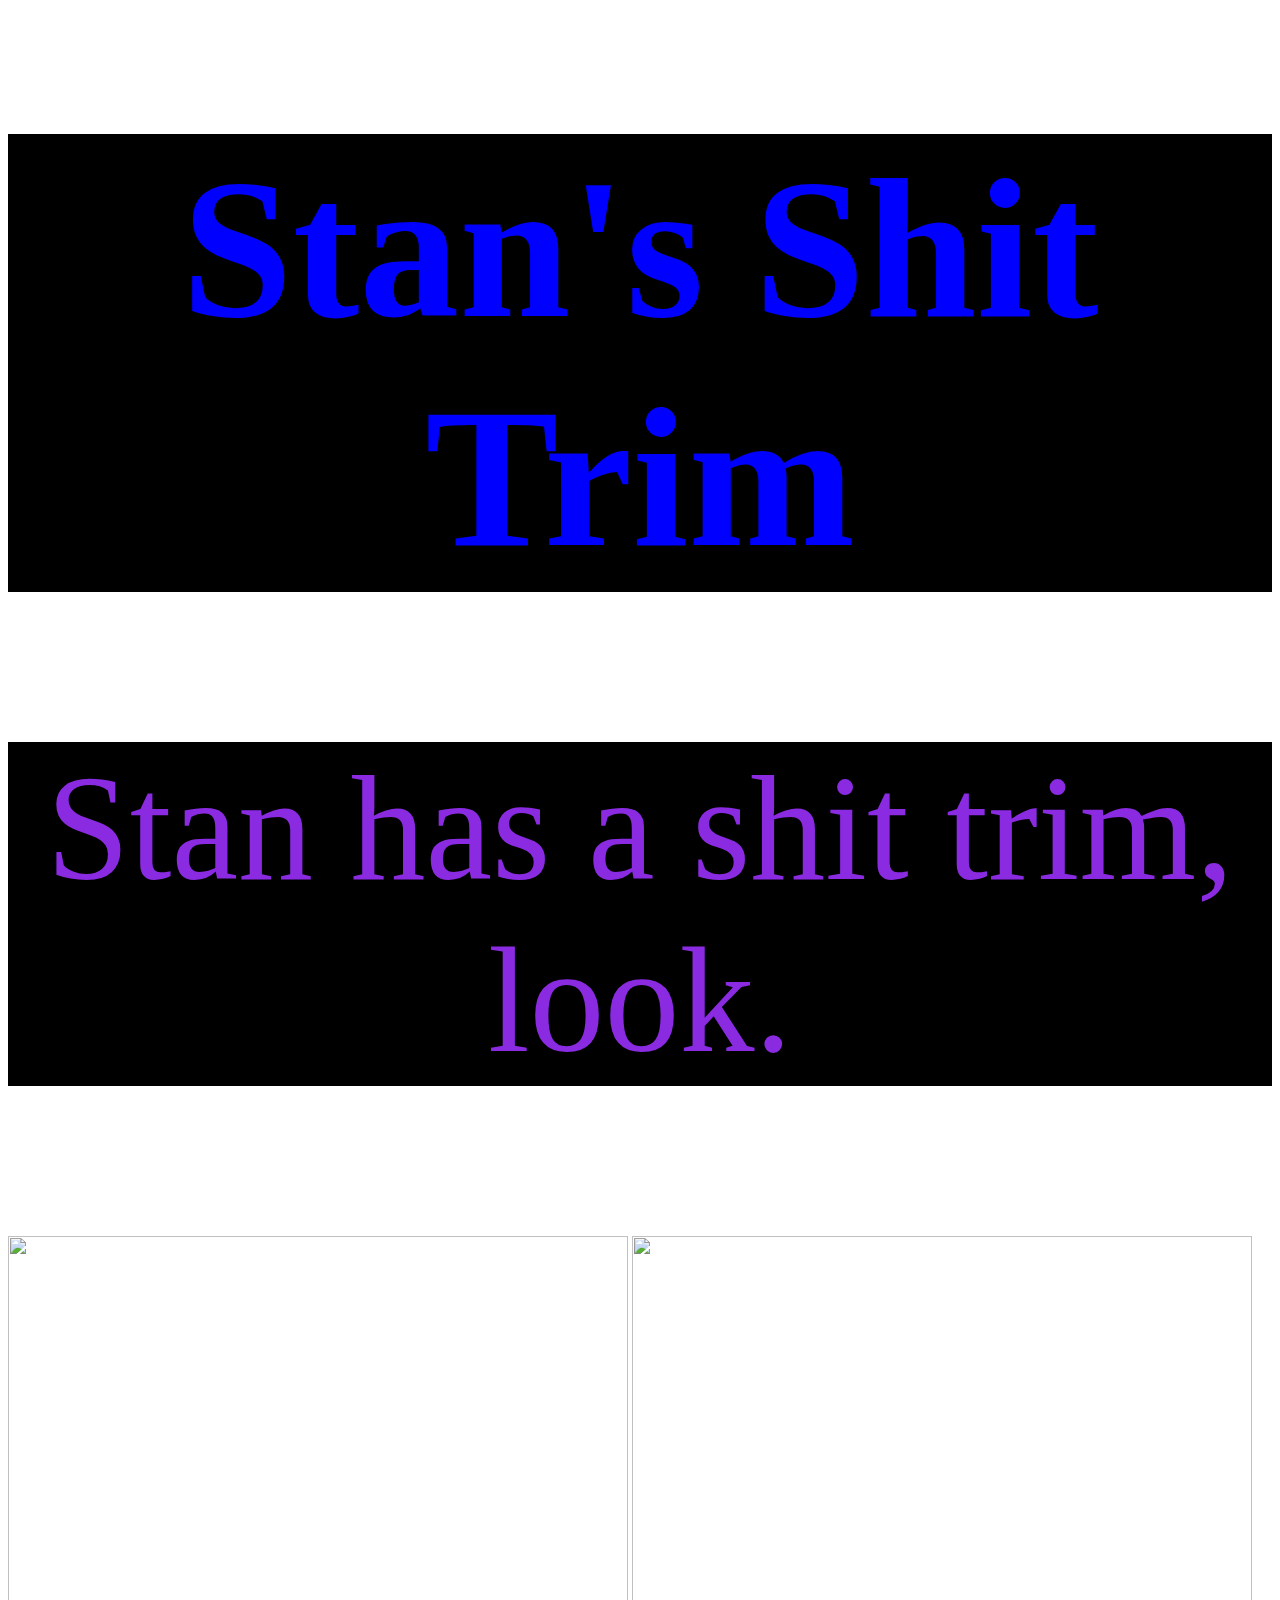
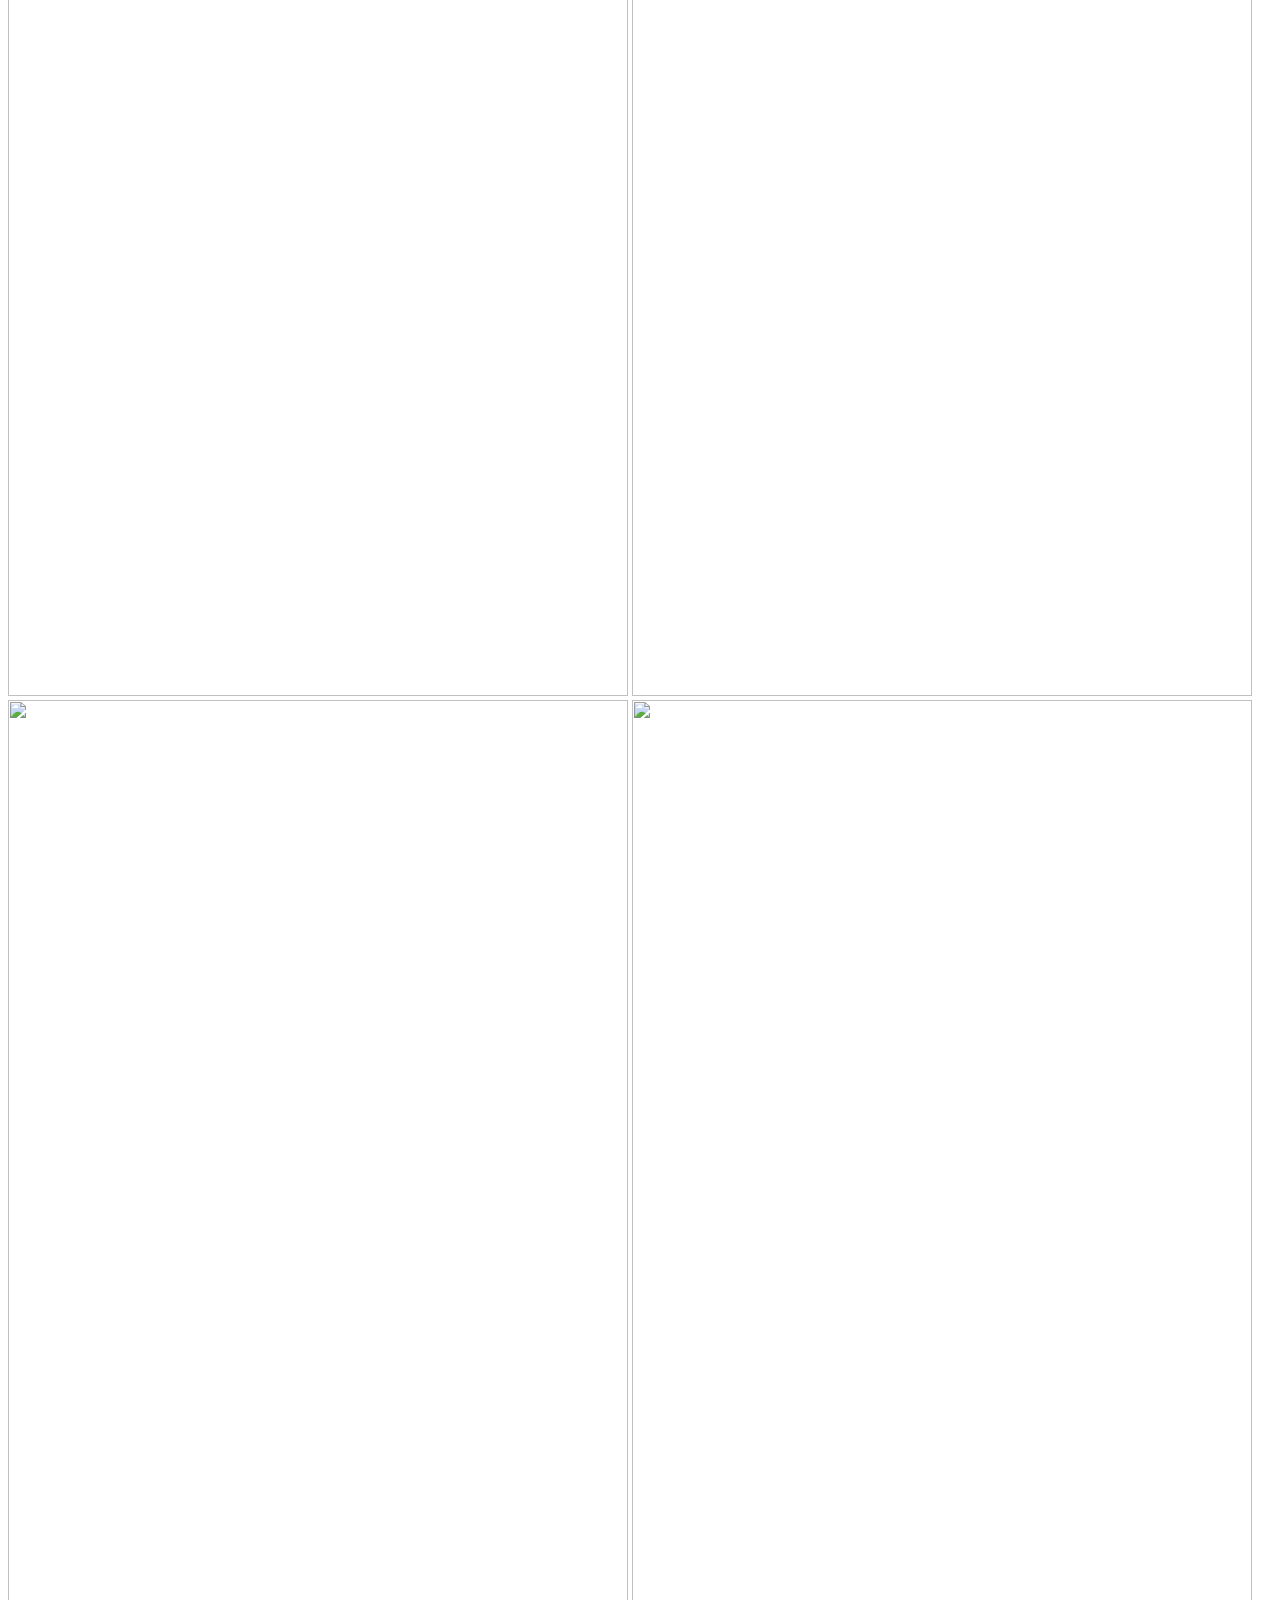
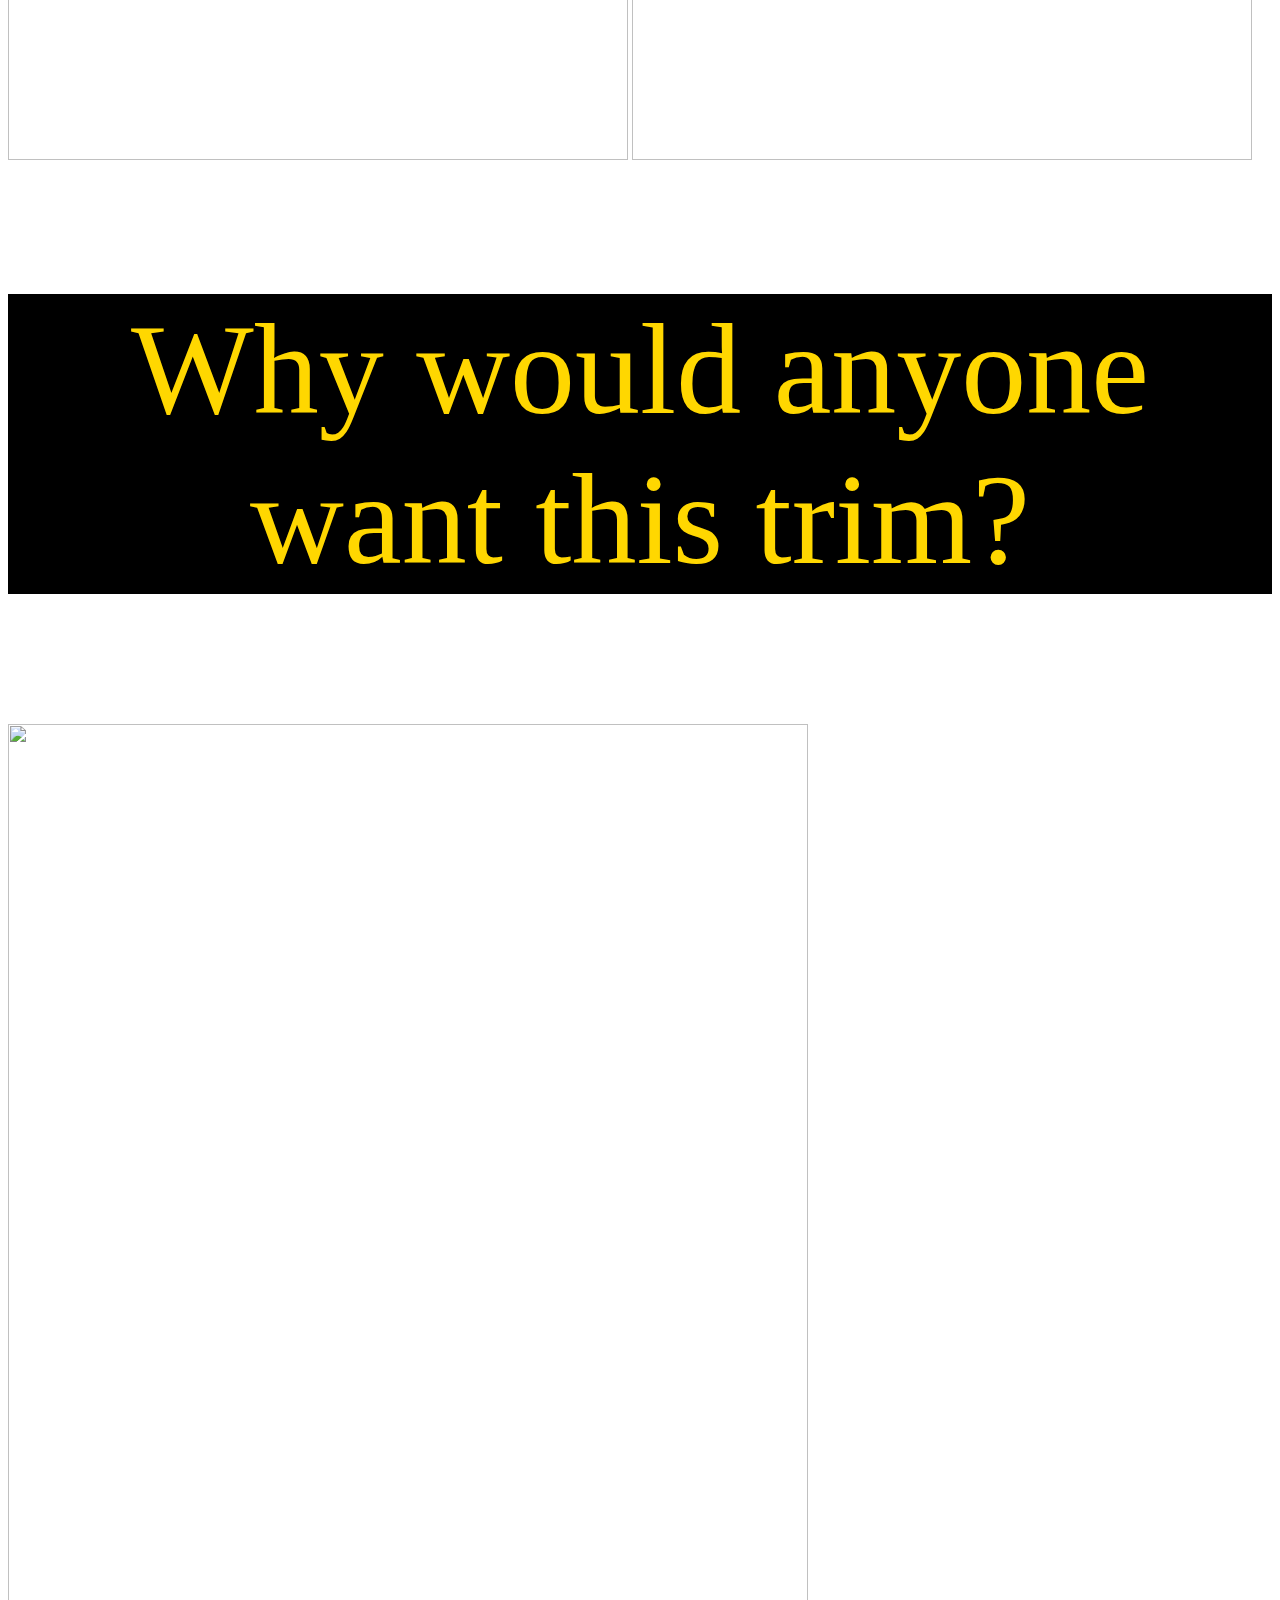
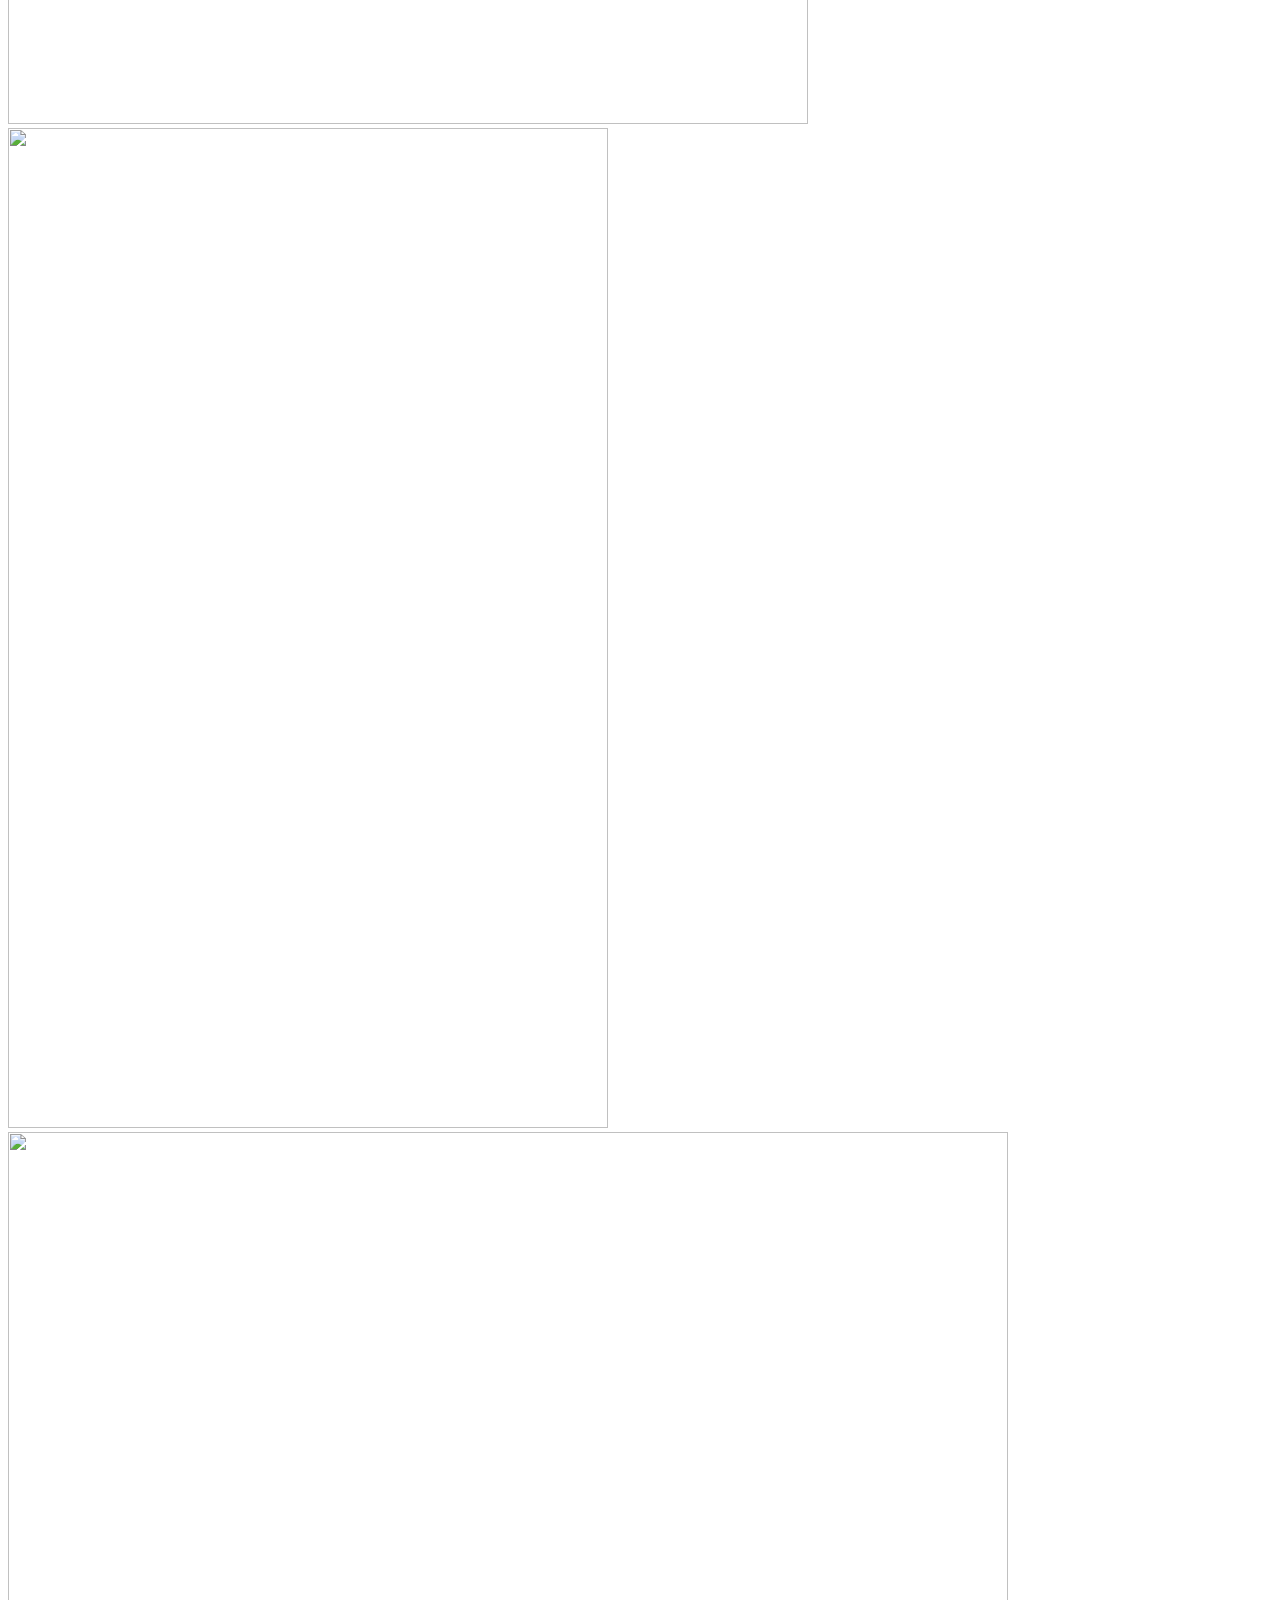
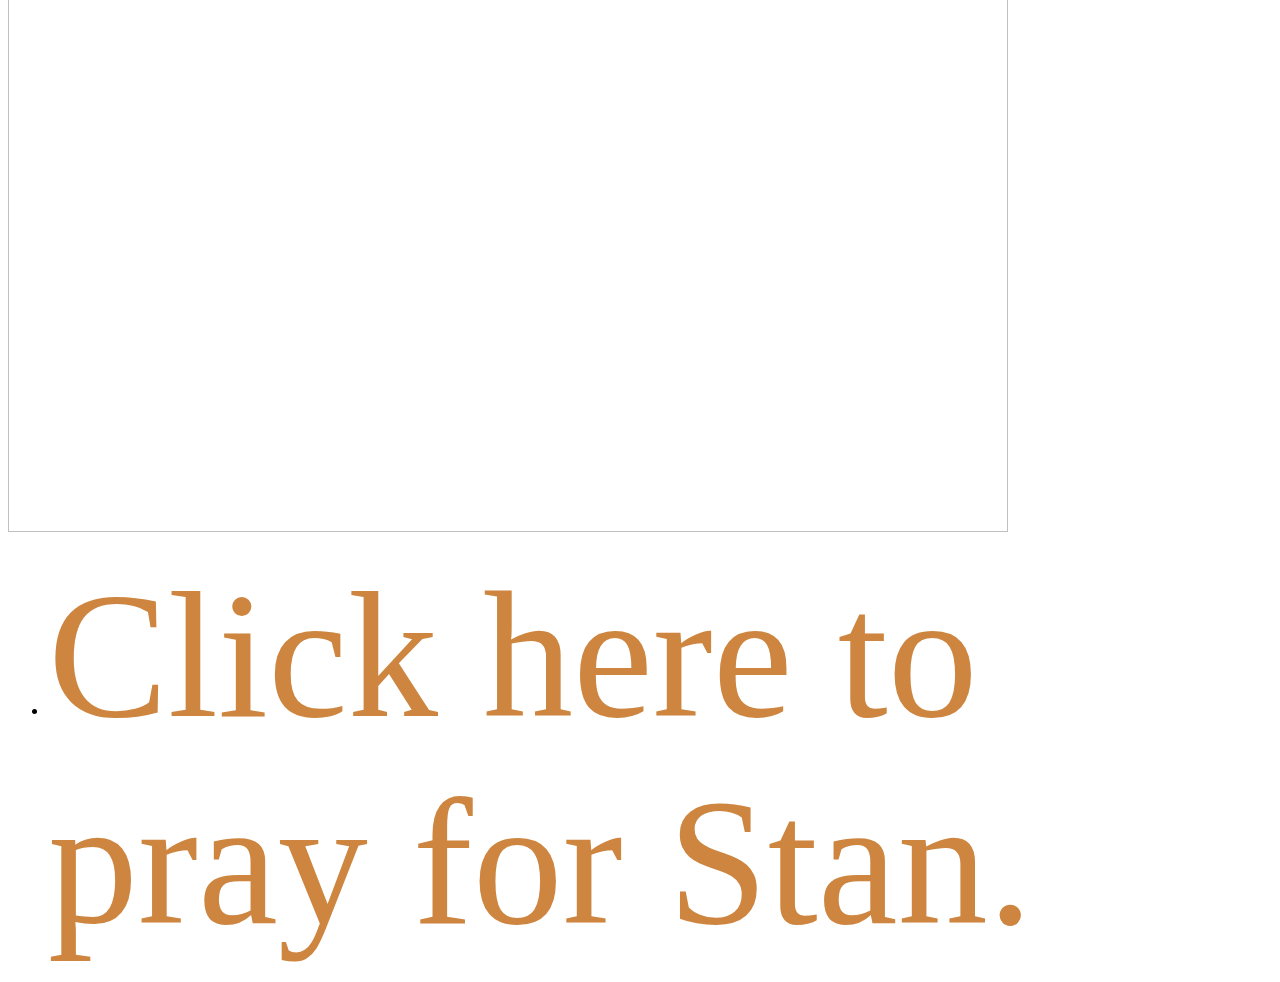
==== main.html @ 33553d33 "Add files via upload" ====
<!DOCTYPE html>
<html>
<head>
<title>Stan's Shit Trim</title>
</head>
    <link rel="stylesheet" href="main.css">
<body>
    <h1 style="color:blue;text-align:center;font-size: 200px">Stan's Shit Trim</h1>
    <p style="color:blueviolet;text-align:center;font-size: 150px"> Stan has a shit trim, look.</p>
    <img src="images/stan12.jpg" width="620" height="1060">
    <img src="images/MicrosoftTeams-image (2).png" width="620" height="1060">
    <img src="images/MicrosoftTeams-image (3).png" width="620" height="1060">
    <img src="images/MicrosoftTeams-image (4).png" width="620" height="1060">
    <p style="color:gold;text-align:center;font-size: 130px"> Why would anyone want this trim? </p>
    <img src="images/stan white.png" width="800" height="1000">
    <img src="images/stan drible.png" width="600" height="1000">
    <img src="images/MicrosoftTeams-image (7).png" width="1000" height="1000">
    <ul>
        <li><a style="font-size: 200px; color: peru; text-align: center; font-size: 180px; text-decoration: none;" href="Pray.html">Click here to pray for Stan.</a></li>
    <ul>
    
</body>
</html>
---- main.css ----
body {
  background-image: url('images/MicrosoftTeams-image\ \(2\).png')
    }

h1 {
  background-color: black;
}

p {
  background-color: black;
}
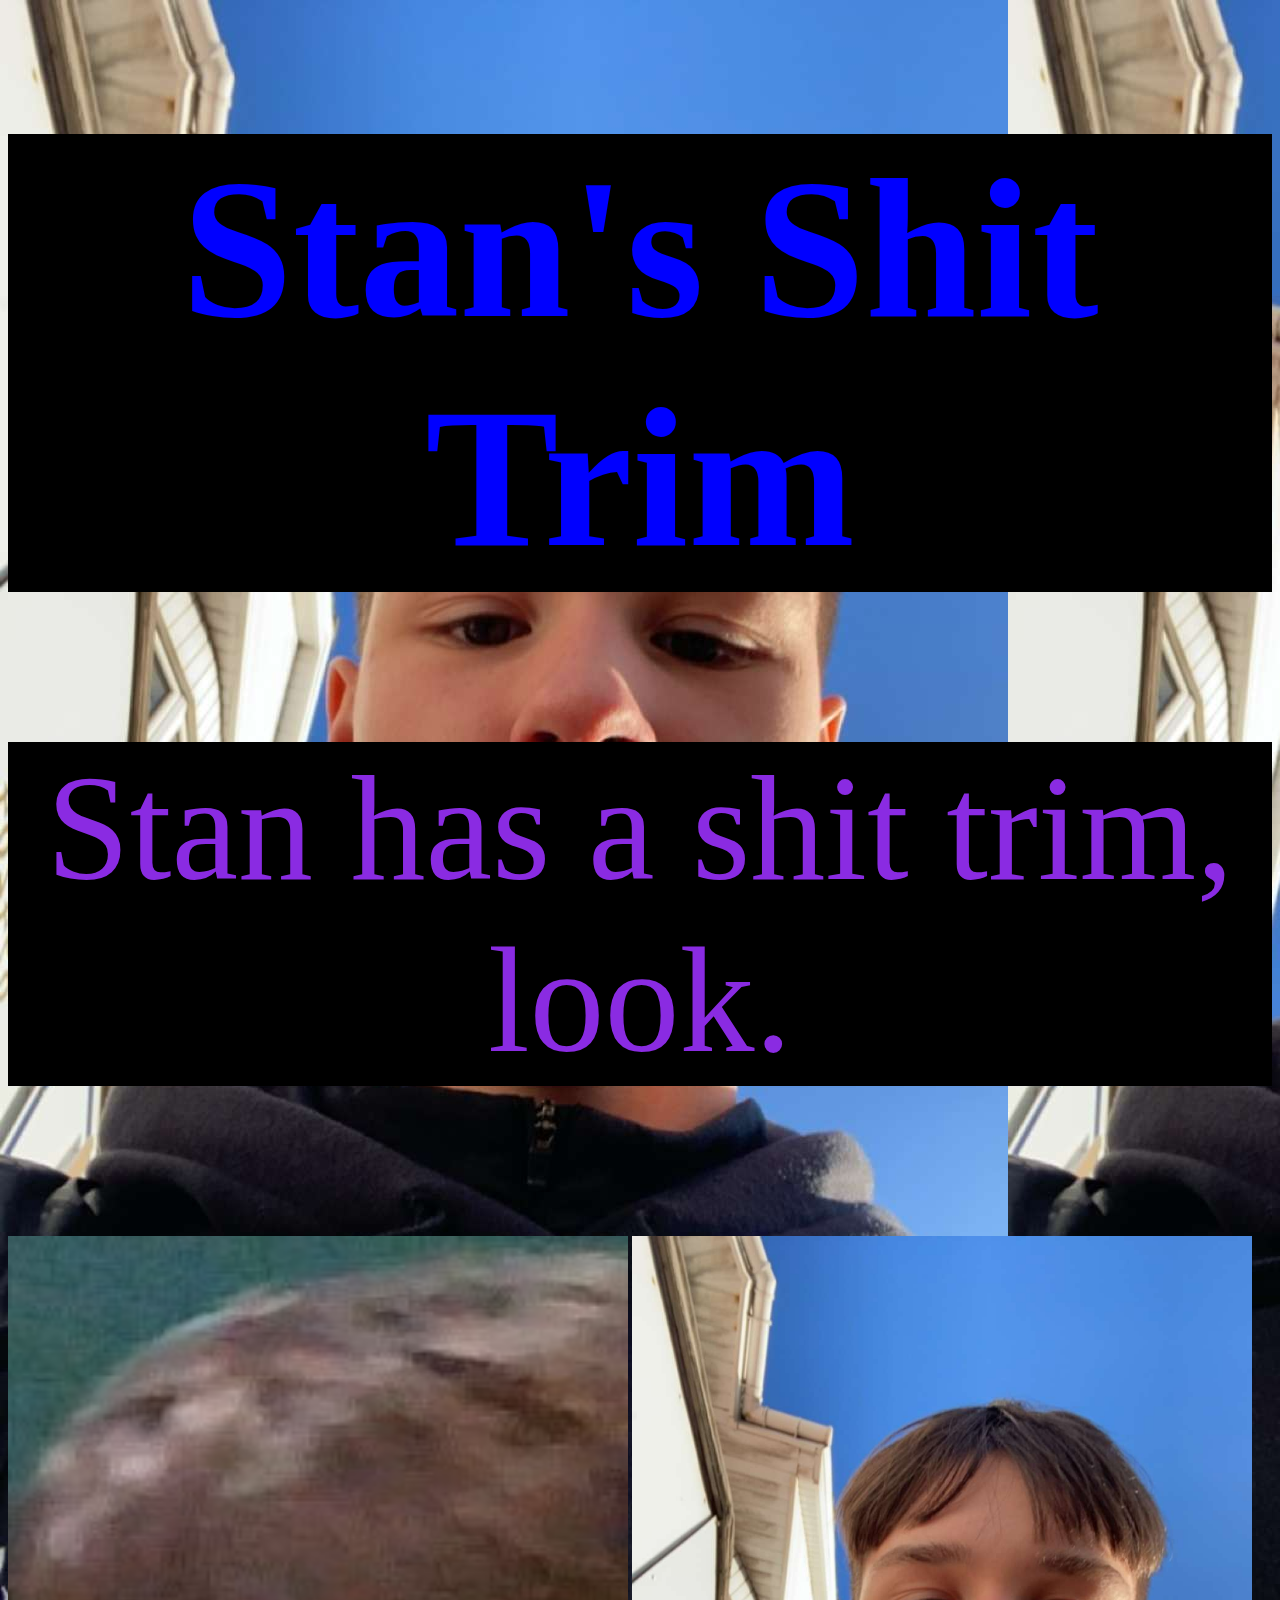
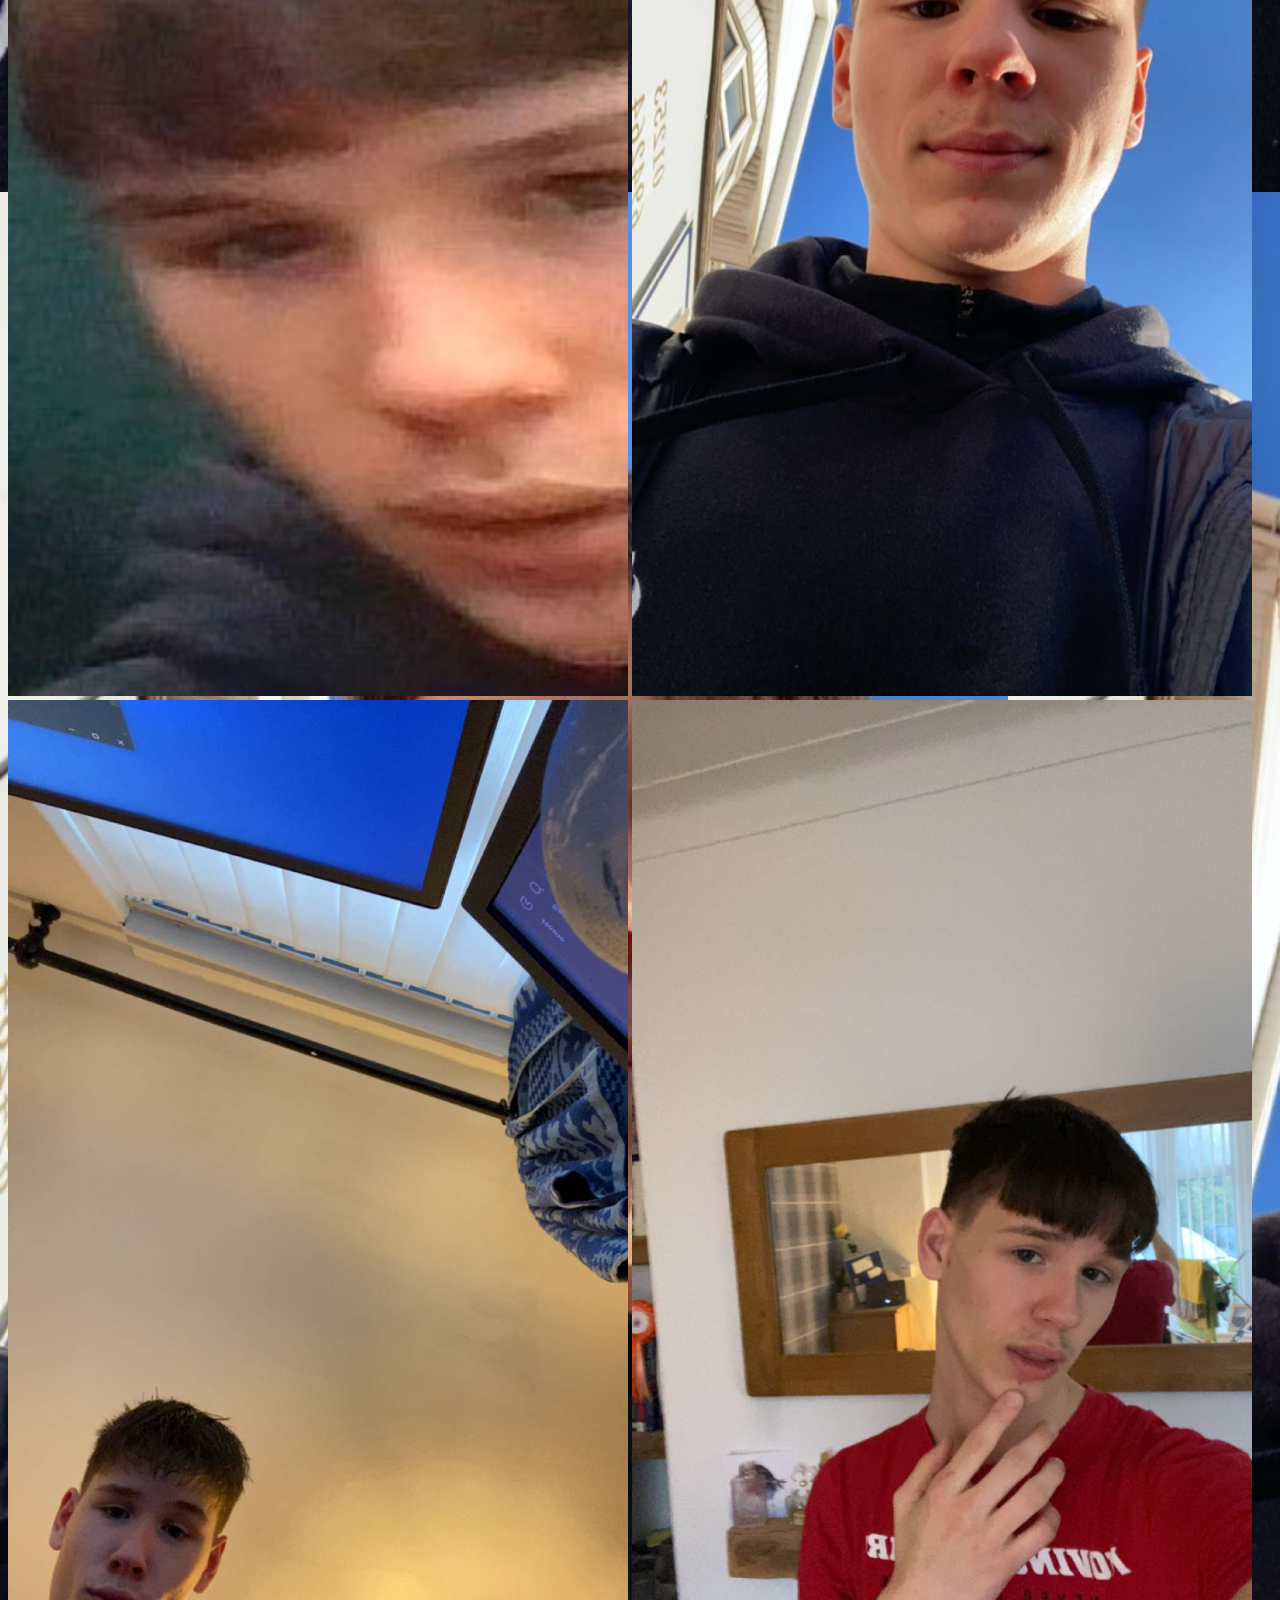
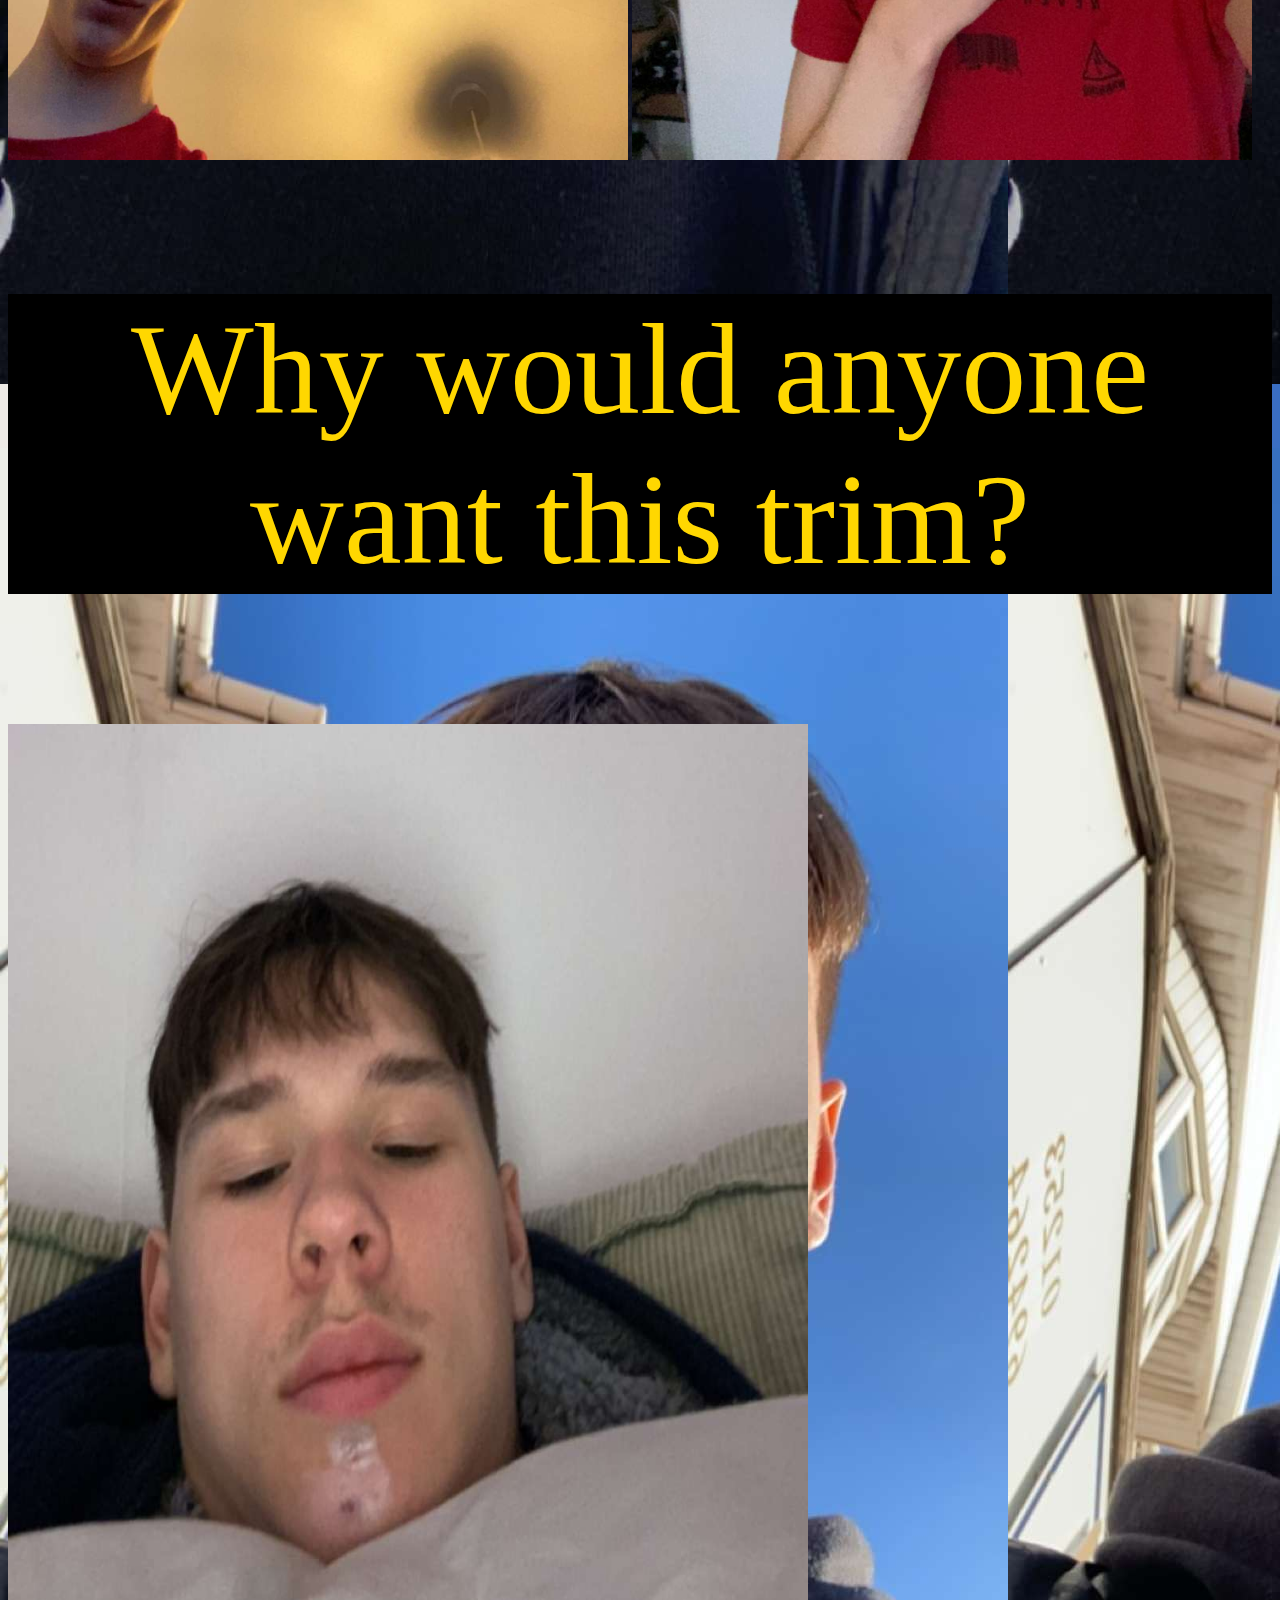
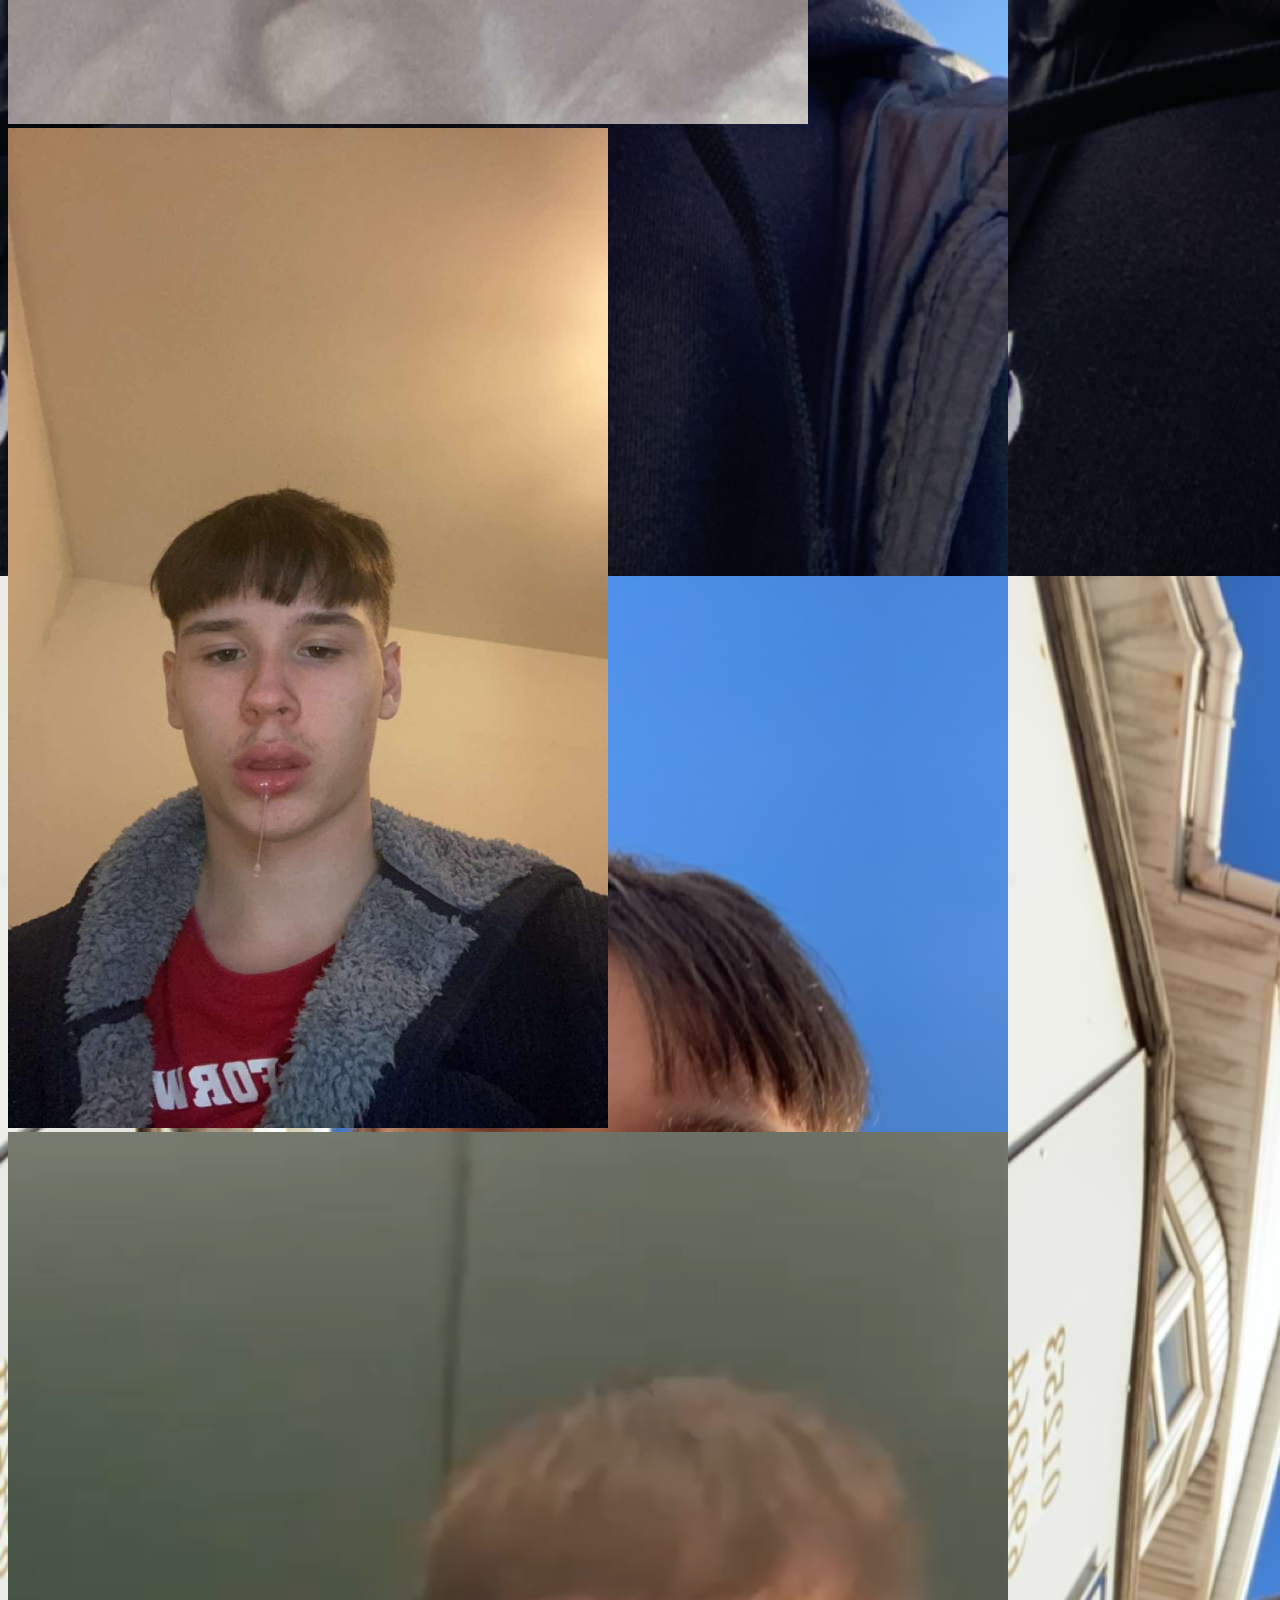
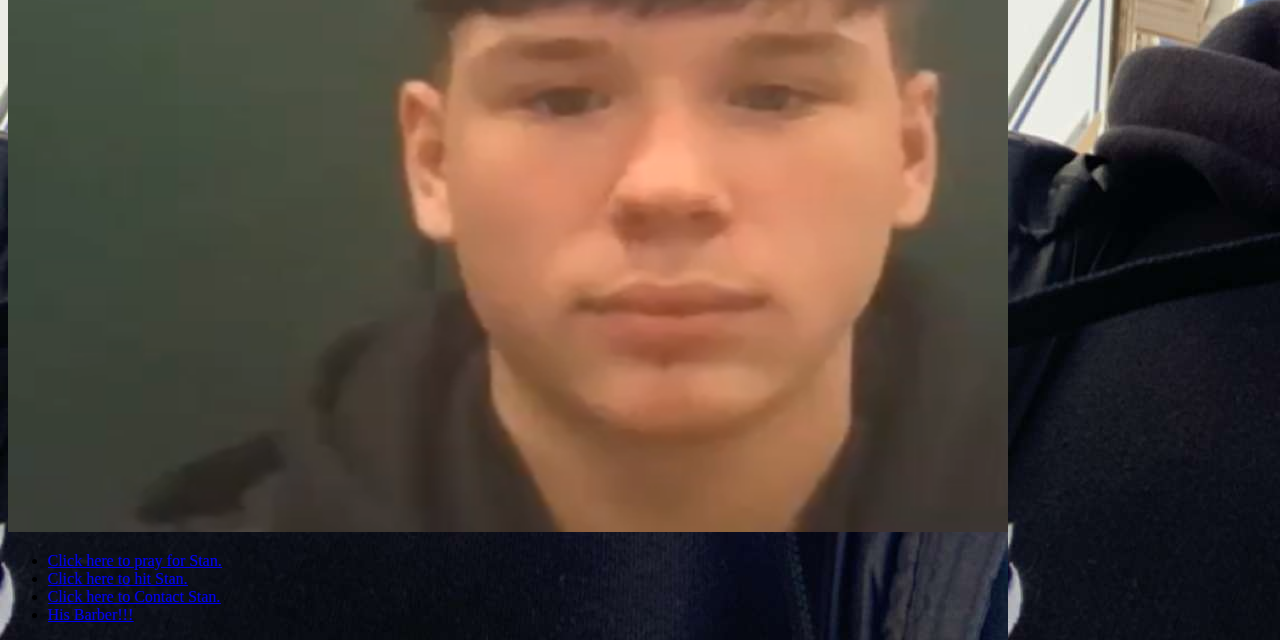
==== commit 687d3a37: "Update and rename index.html to main.html" ====
--- a/main.html
+++ b/main.html
@@ -16,8 +16,11 @@
     <img src="images/stan drible.png" width="600" height="1000">
     <img src="images/MicrosoftTeams-image (7).png" width="1000" height="1000">
     <ul>
-        <li><a style="font-size: 200px; color: peru; text-align: center; font-size: 180px; text-decoration: none;" href="Pray.html">Click here to pray for Stan.</a></li>
+        <li><a href="Pray.html">Click here to pray for Stan.</a></li>
+        <li><a href="Hit.html">Click here to hit Stan.</a></li>
+        <li><a href="Contact.html">Click here to Contact Stan.</a></li>
+        <li><a href="https://g.co/kgs/uJms2sZ">His Barber!!!</a></li>
     <ul>
     
 </body>
-</html>+</html>
